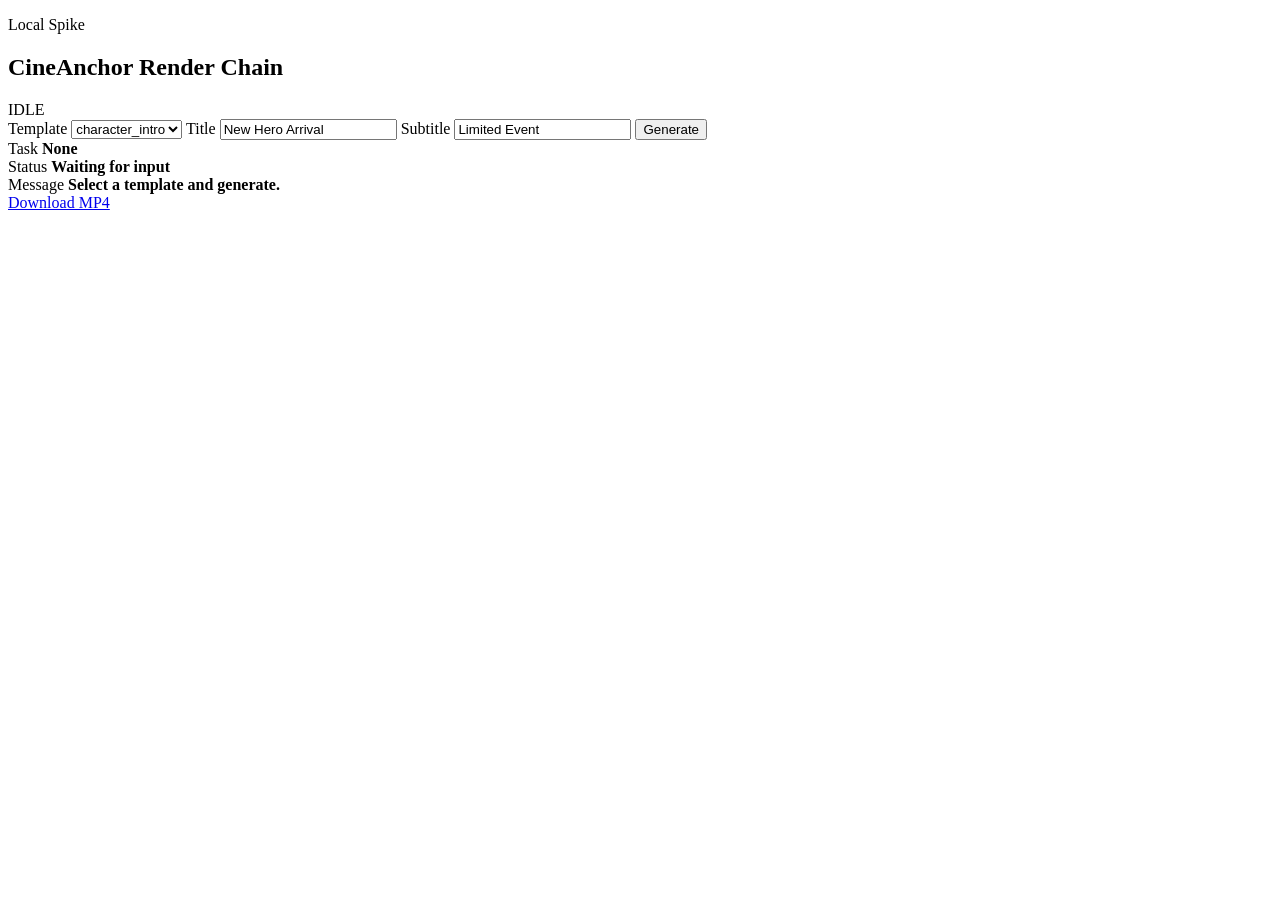
==== apps/web/index.html @ f332519d "spike: validate web local render chain" ====
<!doctype html>
<html lang="en">
  <head>
    <meta charset="utf-8" />
    <meta name="viewport" content="width=device-width, initial-scale=1" />
    <title>CineAnchor Local Render</title>
    <link rel="stylesheet" href="/web/styles.css" />
  </head>
  <body>
    <main class="shell">
      <section class="panel">
        <div class="header">
          <div>
            <p class="eyebrow">Local Spike</p>
            <h1>CineAnchor Render Chain</h1>
          </div>
          <span id="statusBadge" class="badge">IDLE</span>
        </div>

        <form id="renderForm" class="form">
          <label>
            <span>Template</span>
            <select id="template" name="template">
              <option value="character_intro">character_intro</option>
              <option value="product_orbit">product_orbit</option>
            </select>
          </label>

          <label>
            <span>Title</span>
            <input id="title" name="title" value="New Hero Arrival" maxlength="80" />
          </label>

          <label>
            <span>Subtitle</span>
            <input id="subtitle" name="subtitle" value="Limited Event" maxlength="120" />
          </label>

          <button id="generateButton" type="submit">Generate</button>
        </form>

        <div class="status">
          <div>
            <span class="label">Task</span>
            <strong id="taskId">None</strong>
          </div>
          <div>
            <span class="label">Status</span>
            <strong id="statusText">Waiting for input</strong>
          </div>
          <div>
            <span class="label">Message</span>
            <strong id="messageText">Select a template and generate.</strong>
          </div>
        </div>

        <a id="downloadLink" class="download hidden" href="#">Download MP4</a>
      </section>
    </main>
    <script src="/web/app.js"></script>
  </body>
</html>
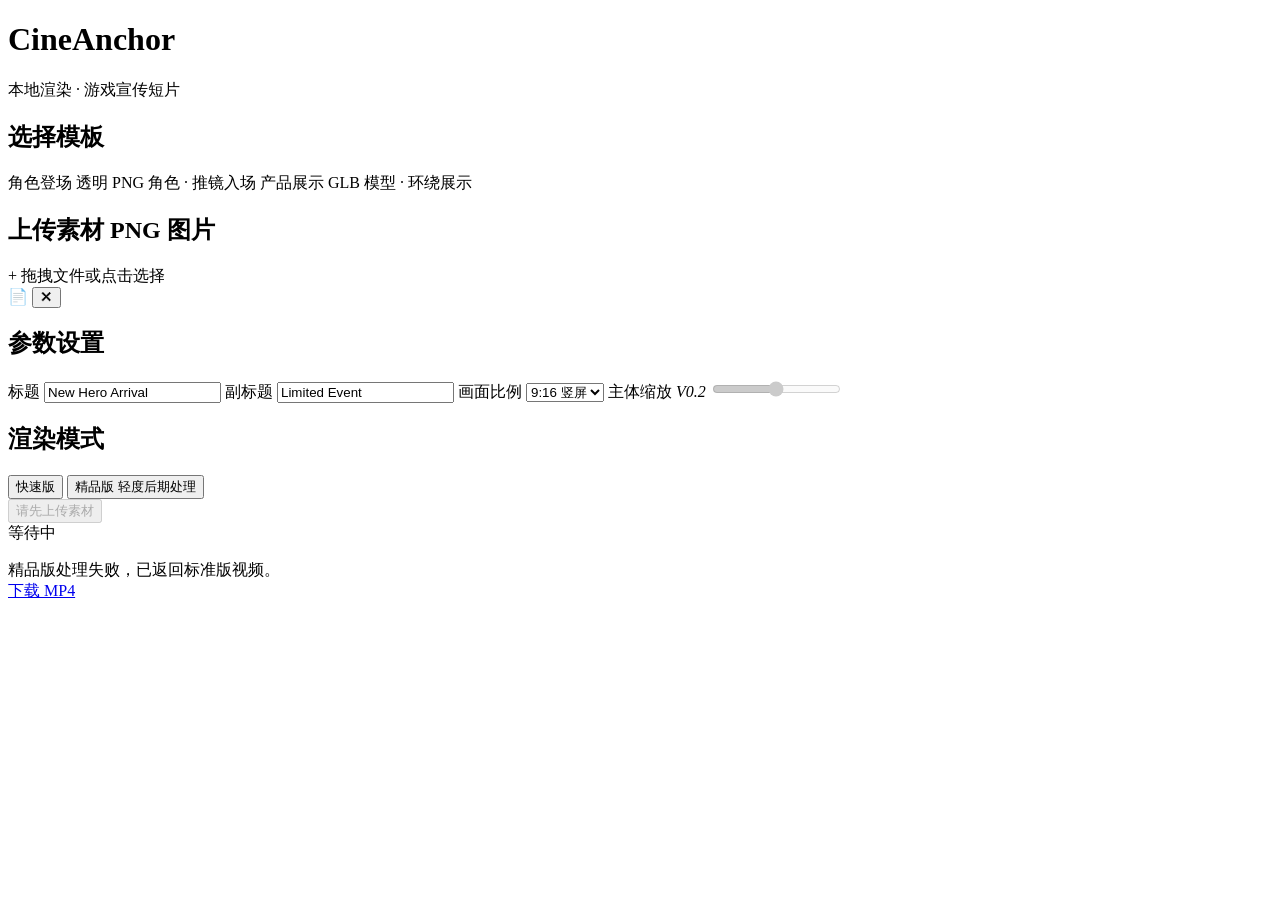
==== commit 8bad52e5: "feat(v0.1): add web product flow with asset upload Add POST /api/assets/upload (python-multipart). R" ====
--- a/apps/web/index.html
+++ b/apps/web/index.html
@@ -1,62 +1,119 @@
 <!doctype html>
-<html lang="en">
+<html lang="zh-CN">
   <head>
     <meta charset="utf-8" />
     <meta name="viewport" content="width=device-width, initial-scale=1" />
-    <title>CineAnchor Local Render</title>
+    <title>CineAnchor — 本地渲染</title>
     <link rel="stylesheet" href="/web/styles.css" />
   </head>
   <body>
     <main class="shell">
-      <section class="panel">
-        <div class="header">
-          <div>
-            <p class="eyebrow">Local Spike</p>
-            <h1>CineAnchor Render Chain</h1>
+      <!-- Header -->
+      <header class="header">
+        <h1>CineAnchor</h1>
+        <p class="subtitle">本地渲染 · 游戏宣传短片</p>
+      </header>
+
+      <!-- Template selector -->
+      <section class="section">
+        <h2 class="section-title">选择模板</h2>
+        <div class="template-cards" id="templateCards">
+          <label class="template-card selected" data-template="character_intro">
+            <span class="card-title">角色登场</span>
+            <span class="card-desc">透明 PNG 角色 · 推镜入场</span>
+          </label>
+          <label class="template-card" data-template="product_orbit">
+            <span class="card-title">产品展示</span>
+            <span class="card-desc">GLB 模型 · 环绕展示</span>
+          </label>
+        </div>
+      </section>
+
+      <!-- Upload zone -->
+      <section class="section">
+        <h2 class="section-title">上传素材 <span class="hint" id="assetHint">PNG 图片</span></h2>
+        <div class="upload-zone" id="uploadZone">
+          <input type="file" id="fileInput" accept=".png,.glb" hidden />
+          <div class="upload-prompt" id="uploadPrompt">
+            <span class="upload-icon">+</span>
+            <span>拖拽文件或点击选择</span>
           </div>
-          <span id="statusBadge" class="badge">IDLE</span>
+          <div class="upload-info hidden" id="uploadInfo">
+            <span class="file-icon">📄</span>
+            <span class="file-name" id="fileName"></span>
+            <span class="file-type" id="fileType"></span>
+            <button type="button" class="file-clear" id="fileClear">✕</button>
+          </div>
         </div>
+        <p class="error-msg hidden" id="uploadError"></p>
+      </section>
 
-        <form id="renderForm" class="form">
-          <label>
-            <span>Template</span>
-            <select id="template" name="template">
-              <option value="character_intro">character_intro</option>
-              <option value="product_orbit">product_orbit</option>
+      <!-- Parameters -->
+      <section class="section">
+        <h2 class="section-title">参数设置</h2>
+        <div class="param-grid">
+          <label class="param-field">
+            <span>标题</span>
+            <input type="text" id="titleInput" value="New Hero Arrival" maxlength="80" />
+          </label>
+          <label class="param-field">
+            <span>副标题</span>
+            <input type="text" id="subtitleInput" value="Limited Event" maxlength="120" />
+          </label>
+          <label class="param-field">
+            <span>画面比例</span>
+            <select id="aspectRatio">
+              <option value="9:16" selected>9:16 竖屏</option>
+              <option value="16:9">16:9 横屏</option>
             </select>
           </label>
+          <label class="param-field disabled-field">
+            <span>主体缩放 <em class="vnext">V0.2</em></span>
+            <input type="range" id="subjectScale" min="0.8" max="1.2" step="0.05" value="1.0" disabled />
+          </label>
+        </div>
+      </section>
 
-          <label>
-            <span>Title</span>
-            <input id="title" name="title" value="New Hero Arrival" maxlength="80" />
-          </label>
+      <!-- Render mode -->
+      <section class="section">
+        <h2 class="section-title">渲染模式</h2>
+        <div class="mode-toggle" id="modeToggle">
+          <button type="button" class="mode-btn active" data-mode="fast">快速版</button>
+          <button type="button" class="mode-btn" data-mode="premium">精品版 <span class="mode-hint">轻度后期处理</span></button>
+        </div>
+      </section>
 
-          <label>
-            <span>Subtitle</span>
-            <input id="subtitle" name="subtitle" value="Limited Event" maxlength="120" />
-          </label>
+      <!-- Generate -->
+      <section class="section">
+        <button class="generate-btn" id="generateBtn" disabled>请先上传素材</button>
+      </section>
 
-          <button id="generateButton" type="submit">Generate</button>
-        </form>
+      <!-- Progress -->
+      <section class="section hidden" id="progressSection">
+        <div class="progress-header">
+          <span class="status-badge" id="statusBadge">等待中</span>
+          <span class="elapsed" id="elapsed"></span>
+        </div>
+        <div class="progress-bar">
+          <div class="progress-fill" id="progressFill" style="width:0%"></div>
+        </div>
+        <p class="progress-msg" id="progressMsg"></p>
+      </section>
 
-        <div class="status">
-          <div>
-            <span class="label">Task</span>
-            <strong id="taskId">None</strong>
-          </div>
-          <div>
-            <span class="label">Status</span>
-            <strong id="statusText">Waiting for input</strong>
-          </div>
-          <div>
-            <span class="label">Message</span>
-            <strong id="messageText">Select a template and generate.</strong>
-          </div>
-        </div>
+      <!-- Warning -->
+      <div class="warning-banner hidden" id="warningBanner">
+        精品版处理失败，已返回标准版视频。
+      </div>
 
-        <a id="downloadLink" class="download hidden" href="#">Download MP4</a>
+      <!-- Download -->
+      <section class="section hidden" id="downloadSection">
+        <a class="download-btn" id="downloadLink" href="#">下载 MP4</a>
       </section>
+
+      <!-- Error -->
+      <div class="error-banner hidden" id="errorBanner"></div>
     </main>
+
     <script src="/web/app.js"></script>
   </body>
 </html>
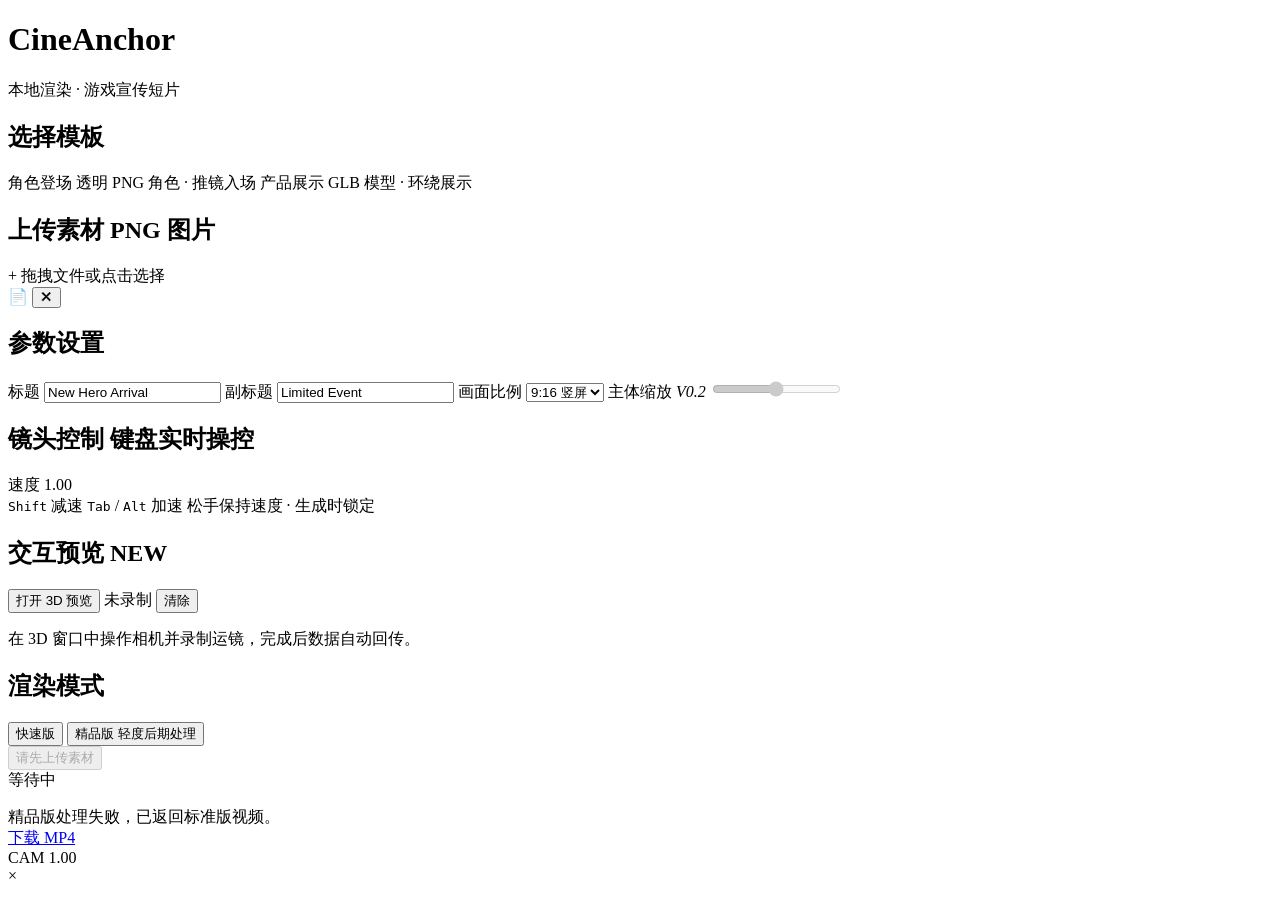
==== commit f5fc8fee: "feat(loop08): interactive camera control — CC execution complete - camera_math.js/py: hard-cut bound" ====
--- a/apps/web/index.html
+++ b/apps/web/index.html
@@ -74,6 +74,39 @@
         </div>
       </section>
 
+      <!-- Camera control -->
+      <section class="section" id="cameraControlSection">
+        <h2 class="section-title">
+          镜头控制
+          <span class="hint">键盘实时操控</span>
+        </h2>
+        <div class="camera-control">
+          <div class="cam-speed-display">
+            <span class="speed-label">速度</span>
+            <span class="speed-value" id="speedValue">1.00</span>
+            <div class="speed-bar-track">
+              <div class="speed-bar-fill" id="speedBarFill" style="width: 20%"></div>
+            </div>
+          </div>
+          <div class="cam-key-hints">
+            <kbd>Shift</kbd> <span class="hint-arrow">减速</span>
+            <kbd>Tab</kbd> / <kbd>Alt</kbd> <span class="hint-arrow">加速</span>
+            <span class="hint-note">松手保持速度 · 生成时锁定</span>
+          </div>
+        </div>
+      </section>
+
+      <!-- Interactive camera (loop 08) -->
+      <section class="section">
+        <h2 class="section-title">交互预览 <span class="loop-badge">NEW</span></h2>
+        <div class="interactive-row">
+          <button class="interactive-btn" id="interactiveBtn" type="button">打开 3D 预览</button>
+          <span class="interactive-status" id="interactiveStatus">未录制</span>
+          <button class="interactive-clear hidden" id="interactiveClear" type="button">清除</button>
+        </div>
+        <p class="param-hint">在 3D 窗口中操作相机并录制运镜，完成后数据自动回传。</p>
+      </section>
+
       <!-- Render mode -->
       <section class="section">
         <h2 class="section-title">渲染模式</h2>
@@ -114,6 +147,18 @@
       <div class="error-banner hidden" id="errorBanner"></div>
     </main>
 
+    <!-- Speed HUD overlay -->
+    <div class="hud-overlay hidden" id="hudOverlay">
+      <div class="hud-body">
+        <span class="hud-label">CAM</span>
+        <span class="hud-speed" id="hudSpeed">1.00</span>
+        <div class="hud-bar-track">
+          <div class="hud-bar-fill" id="hudBarFill" style="width: 20%"></div>
+        </div>
+        <span class="hud-unit">×</span>
+      </div>
+    </div>
+
     <script src="/web/app.js"></script>
   </body>
 </html>
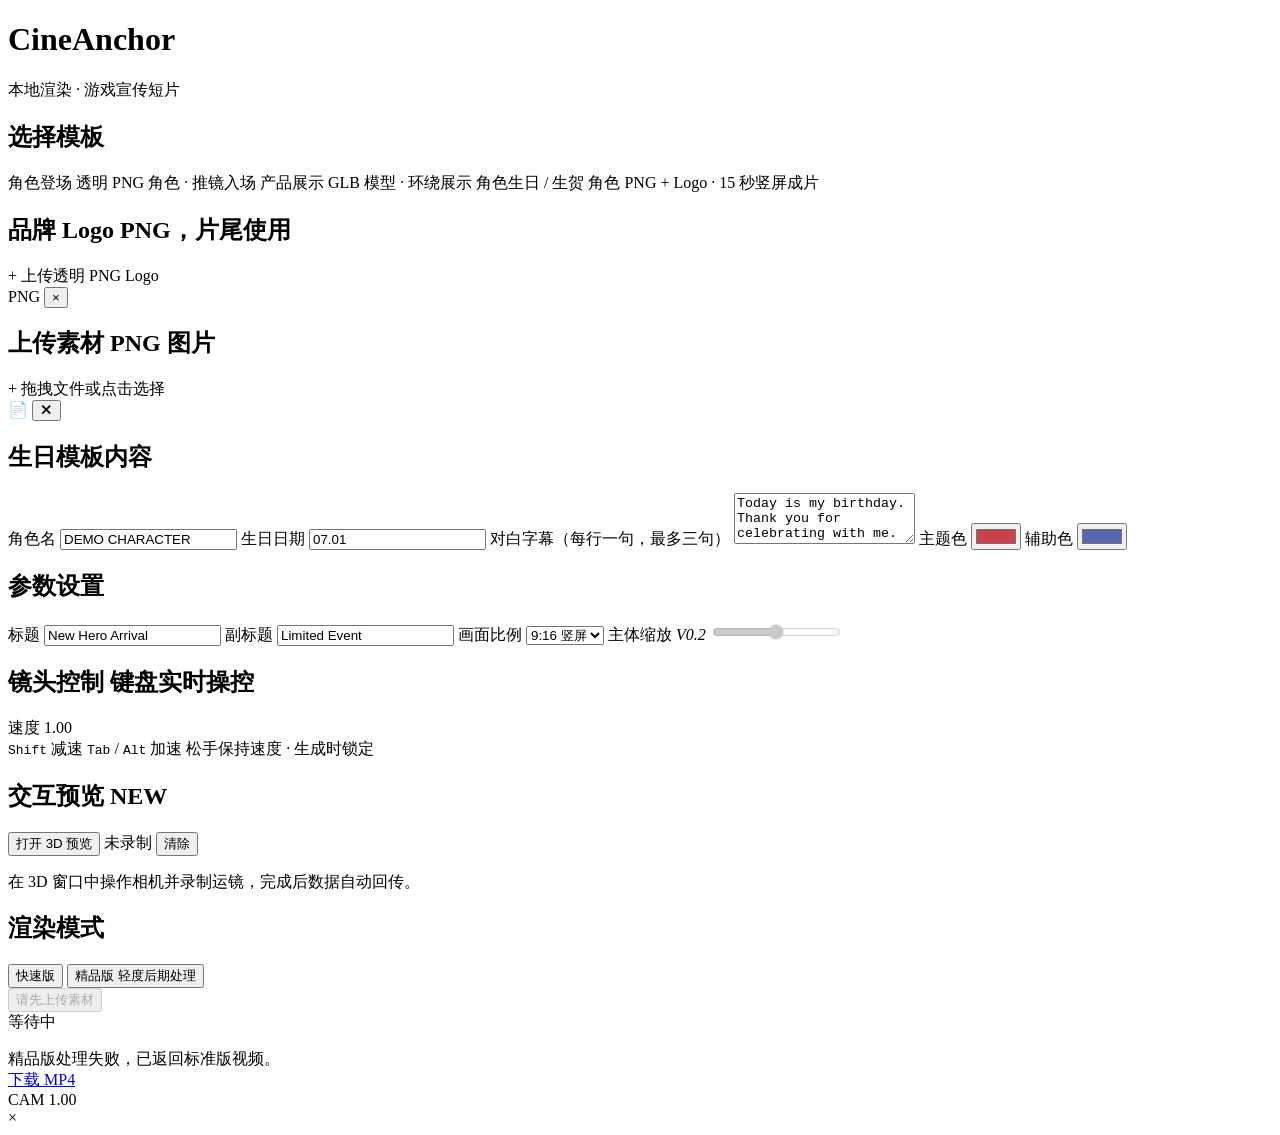
==== commit 29ec5293: "feat: add character birthday template" ====
--- a/apps/web/index.html
+++ b/apps/web/index.html
@@ -26,7 +26,28 @@
             <span class="card-title">产品展示</span>
             <span class="card-desc">GLB 模型 · 环绕展示</span>
           </label>
-        </div>
+          <label class="template-card" data-template="character_birthday">
+            <span class="card-title">角色生日 / 生贺</span>
+            <span class="card-desc">角色 PNG + Logo · 15 秒竖屏成片</span>
+          </label>
+        </div>
+      </section>
+
+      <section class="section hidden" id="birthdayAssetSection">
+        <h2 class="section-title">品牌 Logo <span class="hint">PNG，片尾使用</span></h2>
+        <div class="upload-zone" id="logoUploadZone">
+          <input type="file" id="logoFileInput" accept=".png" hidden />
+          <div class="upload-prompt" id="logoUploadPrompt">
+            <span class="upload-icon">+</span>
+            <span>上传透明 PNG Logo</span>
+          </div>
+          <div class="upload-info hidden" id="logoUploadInfo">
+            <span class="file-icon">PNG</span>
+            <span class="file-name" id="logoFileName"></span>
+            <button type="button" class="file-clear" id="logoFileClear">×</button>
+          </div>
+        </div>
+        <p class="error-msg hidden" id="logoUploadError"></p>
       </section>
 
       <!-- Upload zone -->
@@ -48,8 +69,35 @@
         <p class="error-msg hidden" id="uploadError"></p>
       </section>
 
+      <section class="section hidden" id="birthdayFields">
+        <h2 class="section-title">生日模板内容</h2>
+        <div class="param-grid">
+          <label class="param-field">
+            <span>角色名</span>
+            <input type="text" id="characterNameInput" value="DEMO CHARACTER" maxlength="80" />
+          </label>
+          <label class="param-field">
+            <span>生日日期</span>
+            <input type="text" id="birthdayDateInput" value="07.01" maxlength="20" />
+          </label>
+          <label class="param-field param-field-wide">
+            <span>对白字幕（每行一句，最多三句）</span>
+            <textarea id="birthdayDialogueInput" rows="3" maxlength="300">Today is my birthday.
+Thank you for celebrating with me.</textarea>
+          </label>
+          <label class="param-field">
+            <span>主题色</span>
+            <input type="color" id="birthdayPrimaryColor" value="#c9414a" />
+          </label>
+          <label class="param-field">
+            <span>辅助色</span>
+            <input type="color" id="birthdaySecondaryColor" value="#5967b0" />
+          </label>
+        </div>
+      </section>
+
       <!-- Parameters -->
-      <section class="section">
+      <section class="section" id="parameterSection">
         <h2 class="section-title">参数设置</h2>
         <div class="param-grid">
           <label class="param-field">
@@ -97,7 +145,7 @@
       </section>
 
       <!-- Interactive camera (loop 08) -->
-      <section class="section">
+      <section class="section" id="interactiveSection">
         <h2 class="section-title">交互预览 <span class="loop-badge">NEW</span></h2>
         <div class="interactive-row">
           <button class="interactive-btn" id="interactiveBtn" type="button">打开 3D 预览</button>
